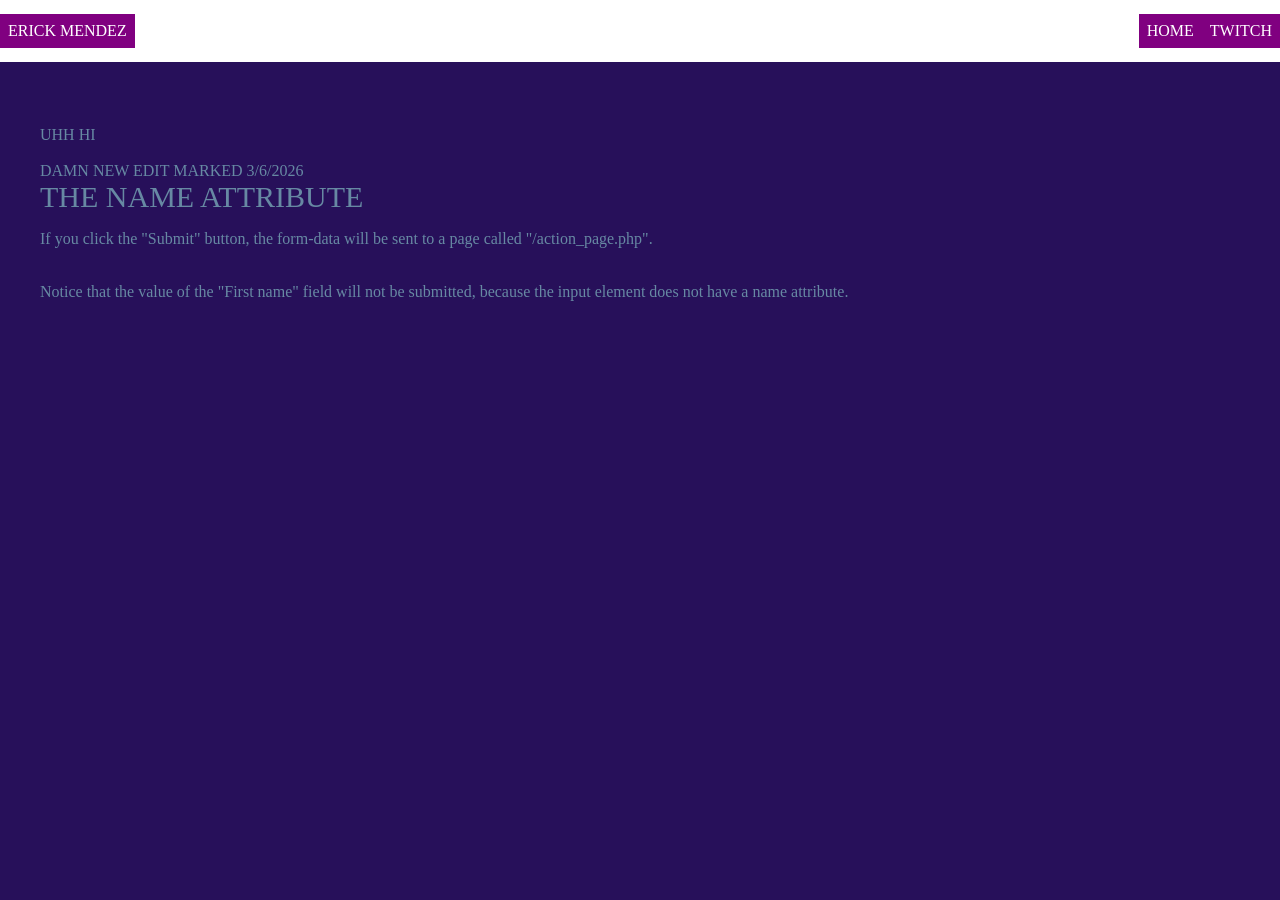
==== index.html @ a1471be9 "Add" ====
<!DOCTYPE html>
<html>
<head>
    <meta charset='utf-8'>
    <meta http-equiv='X-UA-Compatible' content='IE=edge'>
    <title>Test</title>
    <meta name='viewport' content='width=device-width, initial-scale=1'>
    <link rel='stylesheet' href="CSS/styles.css">
    
</head>
<body>
				<div class="style-nav">
					<ul>
            <li><a href="#" class="nav-button" style="float: left"><div class="hover-underline-animation" style="font-family: Garamond;">Erick Mendez</div></a></li>
						<li><a href="https://www.twitch.tv/itzzunloved" target="_blank" class="nav-button" style="float: right"><div class="hover-underline-animation" style="font-family: Garamond;">Twitch</div></a></li>
						<div class="dropdown">
              <div class="dropbtn">
                <li><a href="javascript:void(0)" class="nav-button" style="float: right"><div class="hover-underline-animation" style="font-family: Garamond;">Home</div></a>
              </div>
                <div class="dropdown-content">
						      <a href="#" class="nav-button" style="float: right"><div class="hover-underline-animation" style="font-family: Garamond;">Home</div></a>
						      <a href="#" class="nav-button" style="float: right"><div class="hover-underline-animation" style="font-family: Garamond;">Home</div></a>
                </div>
                </li>
            </div>
					</ul>
				</div>

  </div>
<br><br><br><br><br><br><br>
    UHH HI
    
    <br><br>
    DAMN NEW EDIT MARKED 3/6/2026
    <h2>The name Attribute</h2>

<p>If you click the "Submit" button, the form-data will be sent to a page called "/action_page.php".</p>

<p>Notice that the value of the "First name" field will not be submitted, because the input element does not have a name attribute.</p> 
</body>
</html>
---- CSS/styles.css ----
@charset "UTF-8";
/* CSS Document */ /* Credits to Adobe for partial of CSS code*/ 

html, 
html * {
	padding: 0;
	margin: 0;
	box-sizing: border-box;
	font-family: 'Trebuchet MS';
	color: #6789A3;
}
iframe {
	border-radius: 30px;
}
.style-nav {
   padding-top: 10px;
   padding-bottom: 10px;
   width: 100%;
   margin: 0;
   overflow: hidden;
   background-color: white;
   position: fixed;
   top: 0;
   width: 100%;
   left: 0;
}

img {
	width: 100%;
	max-width: 100%;
	height: auto;
	vertical-align: middle;
}
.dashed {
        list-style-type: none;
        color:black;
      }
.dashed li:before {
        content: '\2014';
        position: absolute;
        margin-left: -20px;
      }

footer {
   position: fixed;
   left: 0;
   bottom: 0;
   width: 100%;
	padding: 20px 20px;
	background-color:black;
	opacity: .80;
}
body {
	margin-left: auto;
	margin-right: auto;
    background-repeat: no-repeat;
    background-attachment: fixed;
    background-size: 100% 100%;
	background-color: #27105A;
    }

.nav-button{
  background-color: purple;
  border: none;
  padding: 8px 8px;
  text-align: center;
  text-decoration: none;
  display: inline-block;
  font-size: 16px;
  margin: 4px 2px;
  cursor: pointer;
  transition-duration: 0.4s;
  margin-left: auto;
  margin-right: auto;
}
.nav-button:hover {
  background-color: #4CAF50; /* Green */
  color: white;
}

.hover-underline-animation {
  display: inline-block;
  position: relative;
  color: white;
}

.hover-underline-animation:after {
  content: '';
  position: absolute;
  width: 100%;
  transform: scaleX(0);
  height: 2px;
  bottom: 0;
  left: 0;
  background-color: white;
  transform-origin: bottom right;
  transition: transform 0.25s ease-out;
}

.hover-underline-animation:hover:after {
  transform: scaleX(1);
  transform-origin: bottom left;
}
.style-logo {
	margin-left: auto;
	margin-right: auto;
	display: block;
	width: 250px;
	font-family: Garamond;
}

.style-nav ul {
	list-style-type: none;
	font: Garamond;
}

.animate-opacity{animation:opac 0.8s}@keyframes opac{from{opacity:0} to{opacity:1}}

.style-nav ul li a {	
	text-decoration: none;
	color: #2F322A;
	text-align: center;
	display: block;
	text-transform: uppercase;
	padding: 8px;
}
.dropbtn {
  background-color: #4CAF50;
  color: white;
  border: none;
  cursor: pointer;
}

.dropdown {
  position: relative;
}
li a:hover, .dropdown:hover .dropbtn {
  background-color: red;
}

li.dropdown {
  display: inline-block;
}

.dropdown-content {
  display: none;
  position: absolute;
  background-color: #f9f9f9;
  min-width: 160px;
  box-shadow: 0px 8px 16px 0px rgba(0,0,0,0.2);
  z-index: 1;
}

.dropdown-content a {
  color: black;
  padding: 12px 16px;
  text-decoration: none;
  display: block;
  text-align: left;
}

.dropdown-content {
  display: none;
  position: absolute;
  background-color: #f9f9f9;
  min-width: 200px;
  box-shadow: 0px 8px 16px 0px rgba(0,0,0,0.2);
}

.dropdown-content a {
  color: black;
  padding: 12px 16px;
  text-decoration: none;
  display: block;
}

.dropdown-content a:hover {
  background-color: #f1f1f1;
}

.dropdown:hover .dropdown-content {
  display: block;
}

.dropdown:hover .dropbtn {
  background-color: #3e8e41;
}

.hero {
	
	padding: 200px 20px 300px 20px;
	color: #FFFFFF;
	text-align: center;
}

h1 {
	font-size: 57px;
	text-transform: uppercase;
	font-weight: 200;
	margin-bottom: 60px;
}

h2 {
	font-size: 30px;
	text-transform: uppercase;
	font-weight: 200;
	margin-bottom: 23px;
}

h3 {
	font-size: 16px;
	text-transform: uppercase;
	font-weight: 200;
	margin-bottom: 120px;
}

h4 {
	font-size: 16px;
	font-weight: 200;
	margin-bottom: 35px;
}

p {
	font-size: 16px;
	font-weight: 400;
	margin-bottom: 35px;
}

.button {
	border: 2px #FFFFFF solid;
	padding: 8px 30px;
	border-radius: 30px;
	color: #FFFFFF;
	text-decoration: none;
}

.info-box-tan {
	background-color: #b9a88e;
	color: #FFFFFF;
	padding: 30px 20px 60px;
	text-align: center;
}

.info-box-dark {
	background-color: #2D2D35;
	color: #FFFFFF;
	padding: 30px 20px 60px;
	text-align: center;
}

.footer-text {
	font-size: 13px;
	margin-bottom: 10px;
	color: #555546;
	opacity: .80;
}

.col {
	width: 100%;
}

.row:before, .row:after {
	content: "";
	display: table;
}

.row:after {
	clear: both;
}

.desktop-view,
.tablet-view,
.mobile-view {
    display: none;
}


.slideshow-container {
    max-width: 1000px;
    position: relative;
    margin: auto;
    overflow: hidden;
    border-radius: 30px;
}

.slide {
    display: none;
}

.slide img {
    width: 100%;
    height: 500px;
    object-fit: cover;
    border-radius: 30px;
}

/* Previous and next buttons */
.prev,
.next {
    cursor: pointer;
    position: absolute;
    top: 50%;
    padding: 16px;
    margin-top: -25px;
    color: white;
    font-size: 30px;
    font-weight: bold;
    transition: 0.3s;
    user-select: none;
}

.next {
    right: 0;
}

.prev {
    left: 0;
}

.prev:hover,
.next:hover {
    background-color: rgba(0, 0, 0, 0.5);
}

/* Dots */
.dots {
    text-align: center;
    margin-top: 10px;
}

.dot {
    cursor: pointer;
    height: 12px;
    width: 12px;
    margin: 0 4px;
    background-color: #bbb;
    border-radius: 50%;
    display: inline-block;
    transition: background-color 0.3s;
}

.dot:hover {
    background-color: #555546;
}

/* Fade animation */
.fade {
    animation-name: fade;
    animation-duration: 1s;
}

@keyframes fade {
    from {
        opacity: 0.4;
    }

    to {
        opacity: 1;
    }
}



/*Phone View*/

@media (max-width: 767px){
	body {
		max-width: 576px;
	}
	.style-nav ul li {
		display: inline-block;
	}
	
	.style-nav ul {
		text-align: center;
	}
	
	h1 {
		font-size: 40px;
		margin-bottom: 90px;
	}
	
	h2 {
		margin-bottom: 16px;
	}
	
	.col {
		padding: 0px 7px 14px;
	}
	.col-md-3 {
		width: 100%;
	}
	.col-lg-one-fourth {
		width: 100%;
	}
	.col-md-one-half {
		width: 100%;
	}
	.slide img {
        height: 300px;
    }

    .prev,
    .next {
        font-size: 22px;
        padding: 10px;
    }
	.mobile-view {
    display: block;
	align-self: center;
	align-items: center;
	font-size: xx-large;
    }
	.tablet-view,.desktop-view {
		display: none;
	}
}


/*Tablet View*/

@media (min-width: 768px) and (max-width: 1023px){
	div {
		font-size: medium;
	}
	body {
		max-width: 778px;
	}
	
	.style-nav ul li {
		display: inline-block;
	}
	
	.style-nav ul {
		text-align: center;
	}
	
	h1 {
		font-size: 40px;
		margin-bottom: 90px;
	}
	
	h2 {
		margin-bottom: 16px;
	}
	
	.col-md-one-half {
		width: 50%;
	}
	
	.col {
		float: left;
		padding: 0px 7px 14px;
	}
	.col-md-3 {
		width: 75%;
	}
	.tablet-view {
		display: block;
		align-self: center;
		align-items: center;
		font-size: large;
	}
	.desktop-view,.mobile-view {
		display: none;
	}
}

/*Desktop View*/

@media (min-width: 1024px){
	
	body {
		max-width: 1200px;
	}
	
	h1 {
		font-size: 40px;
		margin-bottom: 90px;
	}
	
	h2 {
		margin-bottom: 16px;
	}
	
	.col-md-one-half {
		width: 50%;
	}
	
	.col {
		float: left;
		padding: 0px 7px 14px;
	}
	.col-md-3 {
		width: 75%;
	}
	.style-logo {
		float: left;
	}
	
	.col-lg-one-fourth {
		width: 25%;
	}
	.col-md-3 {
		width: 75%;
	}
	.desktop-view {
		display: block;
		font-size: medium;
	}
	.tablet-view,.mobile-view {
		display: none;
	}
} 

/* CSS Document */
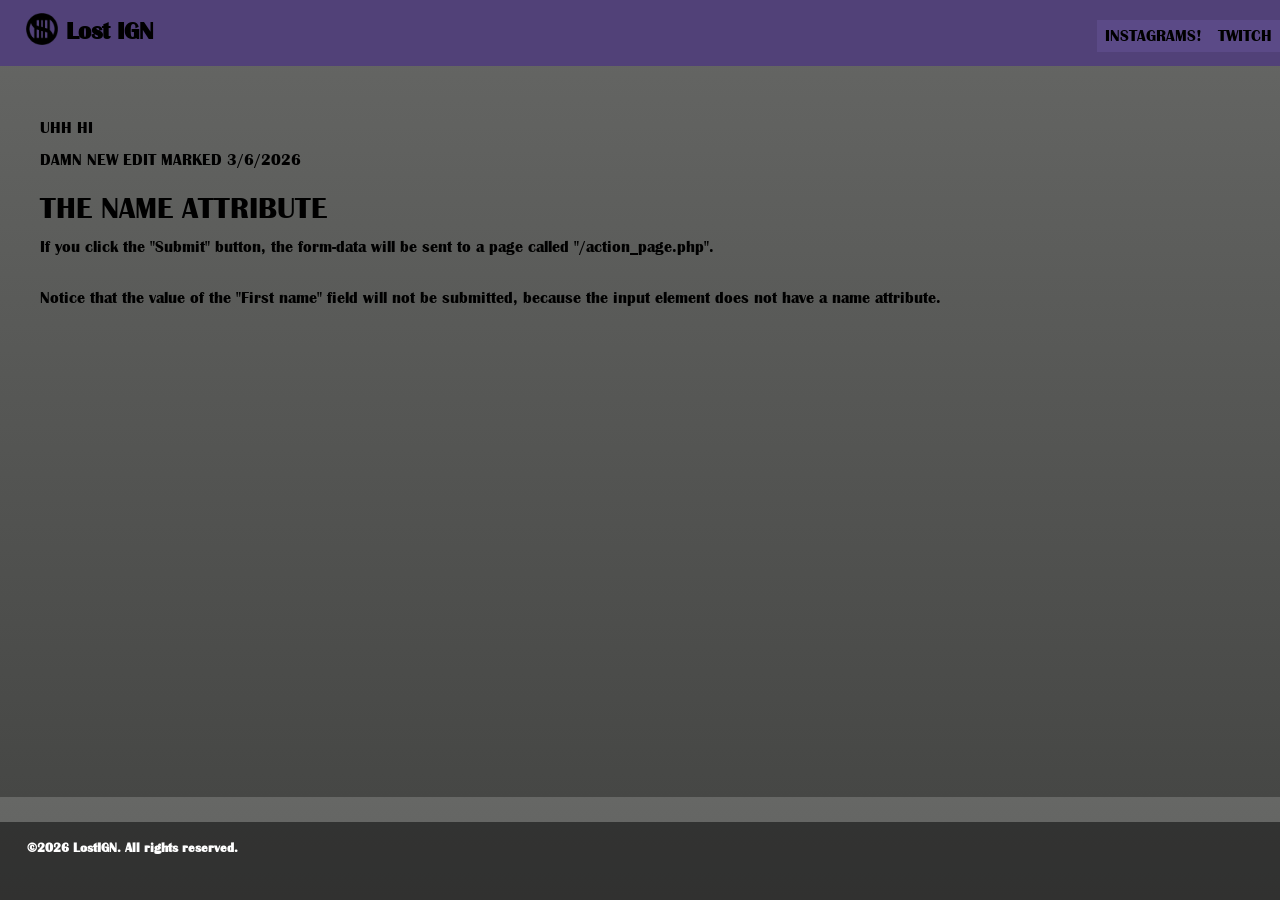
==== commit c73ad0ba: "FUCKASS TEMPLATE DONE" ====
--- a/index.html
+++ b/index.html
@@ -6,20 +6,21 @@
     <title>Test</title>
     <meta name='viewport' content='width=device-width, initial-scale=1'>
     <link rel='stylesheet' href="CSS/styles.css">
+    <link rel="icon" type="image/x-icon" href="images/Logo.png">
     
 </head>
-<body>
+<body class="animate-opacity" >
 				<div class="style-nav">
+          <img src="Assets/Logo.png" class="style-logo"><a class="brand" style="float: left; font-weight: bolder;"><div class="hover-underline-animation">Lost IGN</div></a>
 					<ul>
-            <li><a href="#" class="nav-button" style="float: left"><div class="hover-underline-animation" style="font-family: Garamond;">Erick Mendez</div></a></li>
-						<li><a href="https://www.twitch.tv/itzzunloved" target="_blank" class="nav-button" style="float: right"><div class="hover-underline-animation" style="font-family: Garamond;">Twitch</div></a></li>
+						<li><a href="https://www.twitch.tv/itzzunloved" target="_blank" class="nav-button" style="float: right"><div class="hover-underline-animation">Twitch</div></a></li>
 						<div class="dropdown">
               <div class="dropbtn">
-                <li><a href="javascript:void(0)" class="nav-button" style="float: right"><div class="hover-underline-animation" style="font-family: Garamond;">Home</div></a>
+                <li><a href="javascript:void(0)" class="nav-button" style="float: right"><div class="hover-underline-animation" >Instagrams!</div></a>
               </div>
                 <div class="dropdown-content">
-						      <a href="#" class="nav-button" style="float: right"><div class="hover-underline-animation" style="font-family: Garamond;">Home</div></a>
-						      <a href="#" class="nav-button" style="float: right"><div class="hover-underline-animation" style="font-family: Garamond;">Home</div></a>
+						      <a href="#" class="nav-button" style="float: right;"><div class="hover-underline-animation">Photos</div></a>
+						      <a href="#" class="nav-button" style="float: right;"><div class="hover-underline-animation">Personal</div></a>
                 </div>
                 </li>
             </div>
@@ -37,5 +38,13 @@
 <p>If you click the "Submit" button, the form-data will be sent to a page called "/action_page.php".</p>
 
 <p>Notice that the value of the "First name" field will not be submitted, because the input element does not have a name attribute.</p> 
+<br><br><br><br><br><br><br><br><br><br><br><br><br><br><br><br><br><br><br><br><br><br><br><br><br><br><br><br>
+  <footer>
+		<div class="row">
+			<div class="col">
+				<p class="footer-text"><b>©2026 LostIGN. All rights reserved.</b></p>
+			</div>
+		</div>
+	</footer>
 </body>
 </html>     
--- a/CSS/styles.css
+++ b/CSS/styles.css
@@ -1,24 +1,33 @@
 @charset "UTF-8";
 /* CSS Document */ /* Credits to Adobe for partial of CSS code*/ 
+@font-face {
+    font-family: 'BritannicHost';
+    src: url('../Assets/BRITANIC.woff2') format('woff2');
+    font-weight: normal;
+    font-style: normal;
+}
+@font-face {
+    font-family: 'BritannicBackup';
+    src: url('../Assets/BRITANIC.woff') format('woff');
+    font-weight: normal;
+    font-style: normal;
+}
 
 html, 
 html * {
-	padding: 0;
-	margin: 0;
 	box-sizing: border-box;
-	font-family: 'Trebuchet MS';
-	color: #6789A3;
+	font-family: 'BritannicHost','BritannicBackup';
 }
 iframe {
 	border-radius: 30px;
 }
 .style-nav {
-   padding-top: 10px;
+   padding-top: 0;
    padding-bottom: 10px;
    width: 100%;
    margin: 0;
-   overflow: hidden;
-   background-color: white;
+   overflow: visible;
+   background-color: #514178;
    position: fixed;
    top: 0;
    width: 100%;
@@ -42,13 +51,14 @@
       }
 
 footer {
-   position: fixed;
-   left: 0;
-   bottom: 0;
-   width: 100%;
-	padding: 20px 20px;
-	background-color:black;
-	opacity: .80;
+	position: fixed;
+	left: 0;
+	bottom: 0;
+	margin: 0;
+	width: 100%;
+	padding: 5px 20px;
+	background-color: rgba(0, 0, 0, 0.5);
+
 }
 body {
 	margin-left: auto;
@@ -56,11 +66,26 @@
     background-repeat: no-repeat;
     background-attachment: fixed;
     background-size: 100% 100%;
-	background-color: #27105A;
+	background: linear-gradient(#666765, #464745);
     }
 
+.brand{
+	border: none;
+	padding: 8px 8px;
+	text-align: center;
+	text-decoration: none;
+	display: inline-block;
+	font-size: 24px;
+	margin: 4px 2px;
+	cursor: pointer;
+	transition-duration: 0.4s;
+	margin-left: auto;
+	margin-right: auto;
+	padding-top: 1.2%;
+}
+
 .nav-button{
-  background-color: purple;
+  background-color:#5B4A87;
   border: none;
   padding: 8px 8px;
   text-align: center;
@@ -74,14 +99,14 @@
   margin-right: auto;
 }
 .nav-button:hover {
-  background-color: #4CAF50; /* Green */
-  color: white;
+  background-color: #6F5AA5;
+  color: black;
 }
 
 .hover-underline-animation {
   display: inline-block;
   position: relative;
-  color: white;
+  color: black;
 }
 
 .hover-underline-animation:after {
@@ -92,7 +117,7 @@
   height: 2px;
   bottom: 0;
   left: 0;
-  background-color: white;
+  background-color: grey;
   transform-origin: bottom right;
   transition: transform 0.25s ease-out;
 }
@@ -102,11 +127,10 @@
   transform-origin: bottom left;
 }
 .style-logo {
-	margin-left: auto;
-	margin-right: auto;
-	display: block;
-	width: 250px;
-	font-family: Garamond;
+	margin-left: 2%; 
+	padding-top: 1%;
+	width: 2.5%;
+	float: left;
 }
 
 .style-nav ul {
@@ -114,7 +138,7 @@
 	font: Garamond;
 }
 
-.animate-opacity{animation:opac 0.8s}@keyframes opac{from{opacity:0} to{opacity:1}}
+.animate-opacity{animation:opac 1.5s}@keyframes opac{from{opacity:0} to{opacity:1}}
 
 .style-nav ul li a {	
 	text-decoration: none;
@@ -125,14 +149,16 @@
 	padding: 8px;
 }
 .dropbtn {
-  background-color: #4CAF50;
+  background-color:  #6F5AA5;;
   color: white;
   border: none;
   cursor: pointer;
 }
 
 .dropdown {
-  position: relative;
+    position: relative;
+    display: inline-block;
+    float: right;
 }
 li a:hover, .dropdown:hover .dropbtn {
   background-color: red;
@@ -140,15 +166,36 @@
 
 li.dropdown {
   display: inline-block;
+}
+
+.dropdown-content {
+    display: none;
+    position: absolute;
+    right: 0;
+    top: 100%;
+    background-color: #f9f9f9;
+    width: auto;
+    box-shadow: 0px 8px 16px 0px rgba(0,0,0,0.2);
+    z-index: 1001;
+	animation:opac 1s
+}
+
+.dropdown-content a {
+    color: black;
+    padding: 12px 16px;
+    text-decoration: none;
+    display: block;
+    text-align: center;
+    width: 100%;
+    margin: 0;
 }
 
 .dropdown-content {
   display: none;
   position: absolute;
   background-color: #f9f9f9;
-  min-width: 160px;
+  /* min-width: 200px; */
   box-shadow: 0px 8px 16px 0px rgba(0,0,0,0.2);
-  z-index: 1;
 }
 
 .dropdown-content a {
@@ -156,30 +203,14 @@
   padding: 12px 16px;
   text-decoration: none;
   display: block;
-  text-align: left;
-}
-
-.dropdown-content {
-  display: none;
-  position: absolute;
-  background-color: #f9f9f9;
-  min-width: 200px;
-  box-shadow: 0px 8px 16px 0px rgba(0,0,0,0.2);
-}
-
-.dropdown-content a {
-  color: black;
-  padding: 12px 16px;
-  text-decoration: none;
-  display: block;
 }
 
 .dropdown-content a:hover {
-  background-color: #f1f1f1;
+  background-color:  #6F5AA5;;
 }
 
 .dropdown:hover .dropdown-content {
-  display: block;
+    display: block;
 }
 
 .dropdown:hover .dropbtn {
@@ -250,9 +281,9 @@
 
 .footer-text {
 	font-size: 13px;
-	margin-bottom: 10px;
-	color: #555546;
-	opacity: .80;
+	margin-bottom: 2%;
+	color: white;
+	font-family: 'Trebuchet MS';
 }
 
 .col {
@@ -344,18 +375,18 @@
 }
 
 /* Fade animation */
-.fade {
+.fade:hover:after {
     animation-name: fade;
     animation-duration: 1s;
 }
 
 @keyframes fade {
     from {
+        opacity: 1;
+    }
+
+    to {
         opacity: 0.4;
-    }
-
-    to {
-        opacity: 1;
     }
 }
 
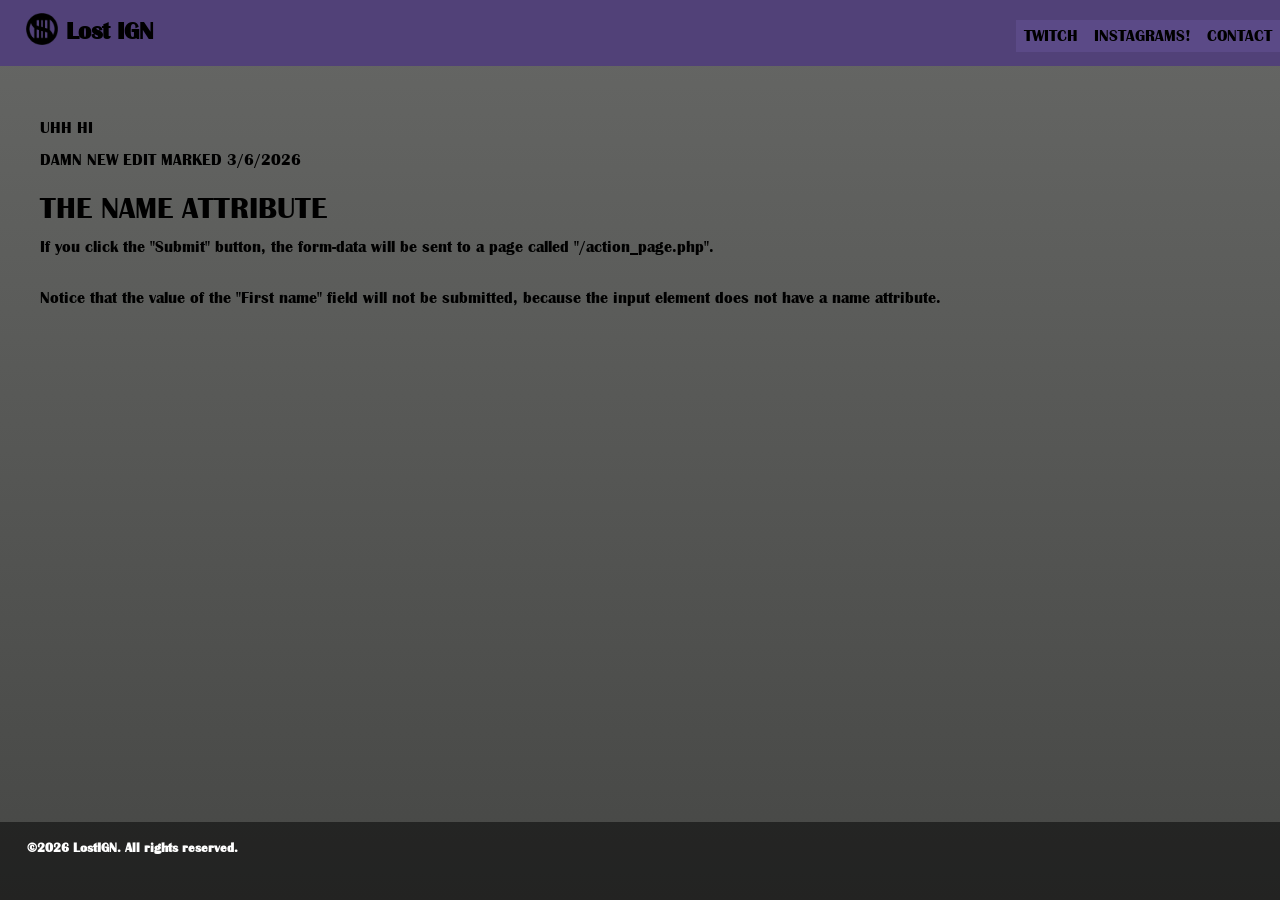
==== commit 35edebca: "fixing fuckass css" ====
--- a/index.html
+++ b/index.html
@@ -13,17 +13,19 @@
 				<div class="style-nav">
           <img src="Assets/Logo.png" class="style-logo"><a class="brand" style="float: left; font-weight: bolder;"><div class="hover-underline-animation">Lost IGN</div></a>
 					<ul>
-						<li><a href="https://www.twitch.tv/itzzunloved" target="_blank" class="nav-button" style="float: right"><div class="hover-underline-animation">Twitch</div></a></li>
+						<li><a href="contact.html" class="nav-button" style="float: right"><div class="hover-underline-animation">Contact</div></a></li>
 						<div class="dropdown">
               <div class="dropbtn">
                 <li><a href="javascript:void(0)" class="nav-button" style="float: right"><div class="hover-underline-animation" >Instagrams!</div></a>
               </div>
                 <div class="dropdown-content">
 						      <a href="#" class="nav-button" style="float: right;"><div class="hover-underline-animation">Photos</div></a>
-						      <a href="#" class="nav-button" style="float: right;"><div class="hover-underline-animation">Personal</div></a>
+						      <a href="#" class="nav-button" style="float: right;"><div class="hover-underline-animation">ItzUnloved</div></a>
+                  <a href="#" class="nav-button" style="float: right;"><div class="hover-underline-animation">Personal</div></a>
                 </div>
                 </li>
             </div>
+            <li><a href="https://www.twitch.tv/itzzunloved" target="_blank" class="nav-button" style="float: right"><div class="hover-underline-animation">Twitch</div></a></li>
 					</ul>
 				</div>
 
--- a/CSS/styles.css
+++ b/CSS/styles.css
@@ -63,10 +63,10 @@
 body {
 	margin-left: auto;
 	margin-right: auto;
+	background: linear-gradient(#666765, #464745);
     background-repeat: no-repeat;
     background-attachment: fixed;
-    background-size: 100% 100%;
-	background: linear-gradient(#666765, #464745);
+    background-size: cover;
     }
 
 .brand{
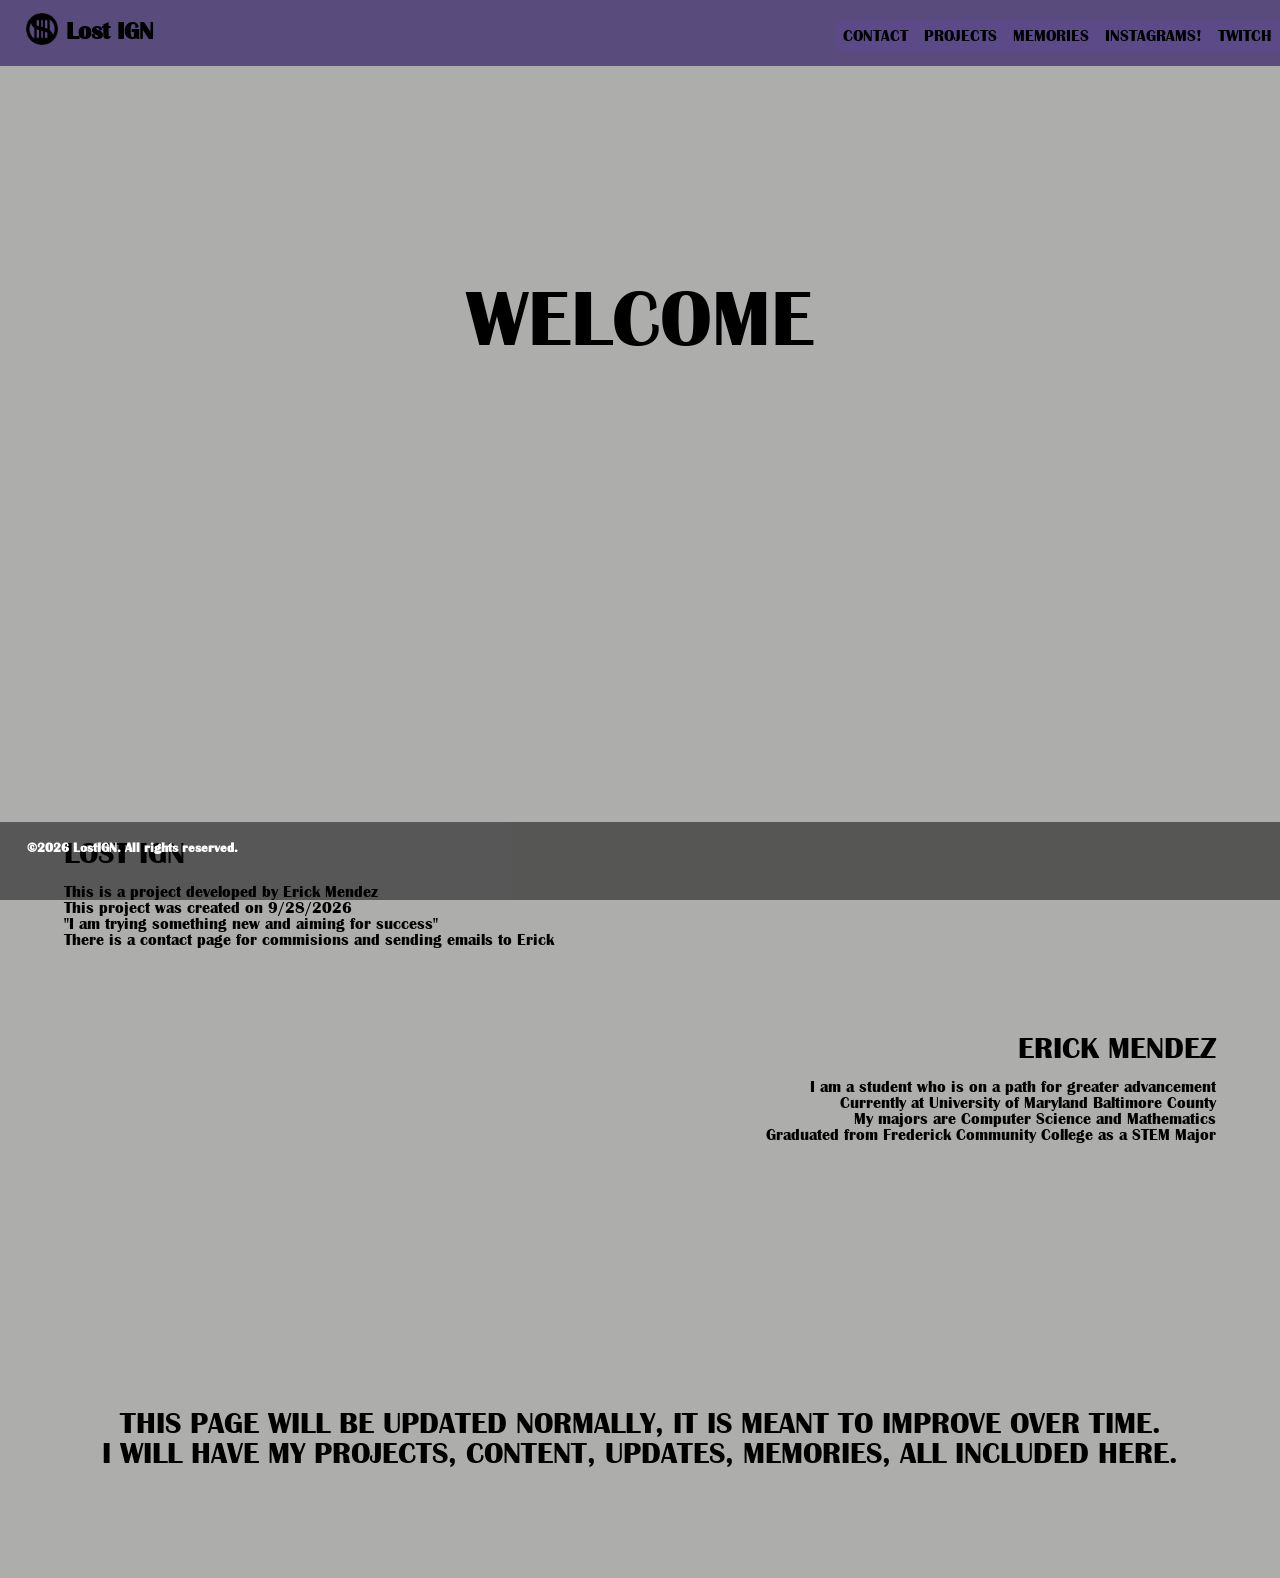
==== commit 0beafc29: "update" ====
--- a/index.html
+++ b/index.html
@@ -3,17 +3,17 @@
 <head>
     <meta charset='utf-8'>
     <meta http-equiv='X-UA-Compatible' content='IE=edge'>
-    <title>Test</title>
+    <title>Lost IGN</title>
     <meta name='viewport' content='width=device-width, initial-scale=1'>
     <link rel='stylesheet' href="CSS/styles.css">
-    <link rel="icon" type="image/x-icon" href="images/Logo.png">
+    <link rel="icon" type="image/x-icon" href="Assets/Logo.png">
     
 </head>
 <body class="animate-opacity" >
 				<div class="style-nav">
           <img src="Assets/Logo.png" class="style-logo"><a class="brand" style="float: left; font-weight: bolder;"><div class="hover-underline-animation">Lost IGN</div></a>
 					<ul>
-						<li><a href="contact.html" class="nav-button" style="float: right"><div class="hover-underline-animation">Contact</div></a></li>
+						<li><a href="https://www.twitch.tv/itzzunloved" target="_blank" class="nav-button" style="float: right"><div class="hover-underline-animation">Twitch</div></a></li>
 						<div class="dropdown">
               <div class="dropbtn">
                 <li><a href="javascript:void(0)" class="nav-button" style="float: right"><div class="hover-underline-animation" >Instagrams!</div></a>
@@ -25,28 +25,53 @@
                 </div>
                 </li>
             </div>
-            <li><a href="https://www.twitch.tv/itzzunloved" target="_blank" class="nav-button" style="float: right"><div class="hover-underline-animation">Twitch</div></a></li>
+            <li><a href="index.html" class="nav-button" style="float: right"><div class="hover-underline-animation">Memories</div></a></li>
+            <li><a href="index.html" class="nav-button" style="float: right"><div class="hover-underline-animation">Projects</div></a></li>
+            <li><a href="contact.html" class="nav-button" style="float: right"><div class="hover-underline-animation">Contact</div></a></li>
 					</ul>
 				</div>
+    <br><br><br><br><br><br><br>
+    <br><br><br><br><br><br><br>
+    <center><h1 class="animate-opacity" style="font-size: 80px;">Welcome</h1></center>
+    <br><br><br><br><br><br><br>
+    <br><br><br><br><br><br><br>
+    <br><br><br><br><br><br><br> 
+    
+    <div class="text-section text-left">
+    <h2>Lost IGN</h2>
+    This is a project developed by Erick Mendez<br>
+    This project was created on 9/28/2026 <br>
+    "I am trying something new and aiming for success"<br>
+    There is a contact page for commisions and sending emails to Erick
+    </div>
 
-  </div>
-<br><br><br><br><br><br><br>
-    UHH HI
-    
-    <br><br>
-    DAMN NEW EDIT MARKED 3/6/2026
-    <h2>The name Attribute</h2>
+    <div class="text-section text-right">
+      <h2>Erick Mendez</h2>
+      I am a student who is on a path for greater advancement<br>
+      Currently at University of Maryland Baltimore County<br>
+      My majors are Computer Science and Mathematics<br>
+      Graduated from Frederick Community College as a STEM Major
+    </div>
+    <div class="text-section">
+      <center>
+      <h2>
+        <br><br><br><br><br><br>
+        This page will be updated normally, it is meant to improve over time.<br>
+        I will have my projects, content, updates, memories, all included here.
+      </h2>
+      </center> 
+    </div>
 
-<p>If you click the "Submit" button, the form-data will be sent to a page called "/action_page.php".</p>
 
-<p>Notice that the value of the "First name" field will not be submitted, because the input element does not have a name attribute.</p> 
-<br><br><br><br><br><br><br><br><br><br><br><br><br><br><br><br><br><br><br><br><br><br><br><br><br><br><br><br>
-  <footer>
+
+
+    <br><br><br><br>
+    <footer>
 		<div class="row">
 			<div class="col">
 				<p class="footer-text"><b>©2026 LostIGN. All rights reserved.</b></p>
 			</div>
 		</div>
-	</footer>
+  </footer>
 </body>
-</html>     +</html>
--- a/CSS/styles.css
+++ b/CSS/styles.css
@@ -27,7 +27,7 @@
    width: 100%;
    margin: 0;
    overflow: visible;
-   background-color: #514178;
+   background-color: rgba(81, 65, 120, 0.9);
    position: fixed;
    top: 0;
    width: 100%;
@@ -61,12 +61,12 @@
 
 }
 body {
-	margin-left: auto;
-	margin-right: auto;
-	background: linear-gradient(#666765, #464745);
+	margin: 0;
+	background-color:#ADAEAC;
     background-repeat: no-repeat;
     background-attachment: fixed;
     background-size: cover;
+	width: 100%;
     }
 
 .brand{
@@ -161,7 +161,7 @@
     float: right;
 }
 li a:hover, .dropdown:hover .dropbtn {
-  background-color: red;
+  background-color: #6F5AA5;
 }
 
 li.dropdown {
@@ -214,7 +214,7 @@
 }
 
 .dropdown:hover .dropbtn {
-  background-color: #3e8e41;
+  background-color: #6F5AA5;
 }
 
 .hero {
@@ -223,6 +223,23 @@
 	color: #FFFFFF;
 	text-align: center;
 }
+
+.text-section {
+    width: 100%;
+    padding: 30px 5%;
+}
+
+.text-left {
+    text-align: left;
+    width: 50%;
+}
+
+.text-right {
+    text-align: right;
+    width: 50%;
+    margin-left: auto;
+}
+
 
 h1 {
 	font-size: 57px;
@@ -239,10 +256,10 @@
 }
 
 h3 {
-	font-size: 16px;
+	font-size: 20px;
 	text-transform: uppercase;
 	font-weight: 200;
-	margin-bottom: 120px;
+	margin-bottom: 23px;
 }
 
 h4 {
@@ -405,7 +422,10 @@
 	.style-nav ul {
 		text-align: center;
 	}
-	
+	.nav-button {
+		margin: 0;
+		padding: 0;
+	}
 	h1 {
 		font-size: 40px;
 		margin-bottom: 90px;
@@ -461,7 +481,6 @@
 	.style-nav ul li {
 		display: inline-block;
 	}
-	
 	.style-nav ul {
 		text-align: center;
 	}
@@ -500,11 +519,7 @@
 /*Desktop View*/
 
 @media (min-width: 1024px){
-	
-	body {
-		max-width: 1200px;
-	}
-	
+		
 	h1 {
 		font-size: 40px;
 		margin-bottom: 90px;
